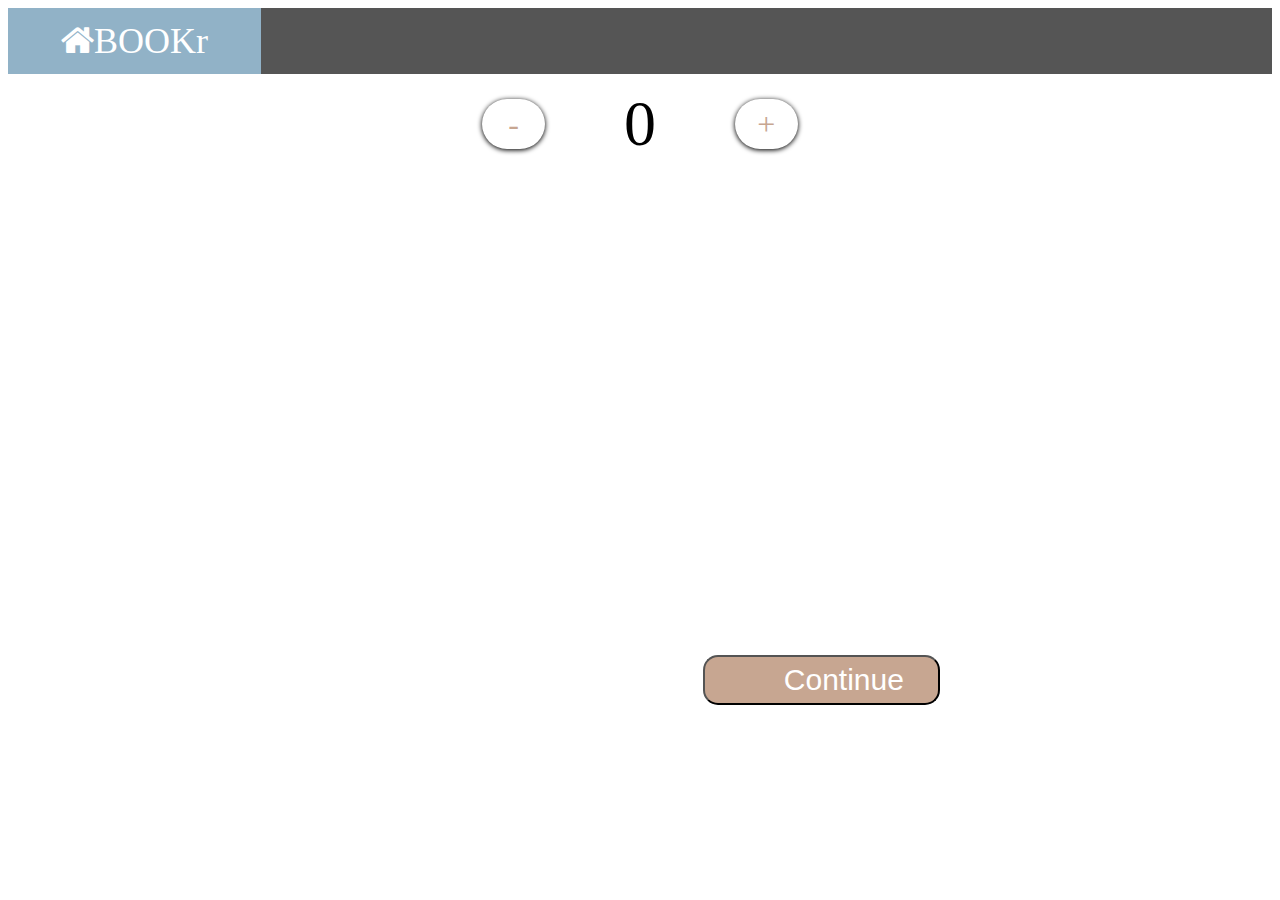
==== Front/index.html @ 41b5b846 "First Commit To this Project" ====
<!doctype html>

<html lang="en">
<head>
  <meta charset="utf-8">
  <meta name="viewport" content="width=device-width, initial-scale=1">

  <title>A Basic HTML5 Template</title>
  <meta name="description" content="Booking System">
  <meta name="author" content="SitePoint">
  <meta name="viewport" content="width=device-width, initial-scale=1.0">
  <meta property="og:title" content="BOOK-R">
  <meta property="og:type" content="website">
  <meta property="og:url" content="https://www.sitepoint.com/a-basic-html5-template/">
  <meta property="og:description" content="A simple HTML5 Template for new projects.">
  <meta property="og:image" content="image.png">

  <link rel="icon" href="/favicon.ico">
  <link rel="icon" href="/favicon.svg" type="image/svg+xml">
  <link rel="apple-touch-icon" href="/apple-touch-icon.png">

  <link rel="stylesheet" href="style.css">
  <link rel="stylesheet" href="https://cdnjs.cloudflare.com/ajax/libs/font-awesome/4.7.0/css/font-awesome.min.css">

</head>

<body>
  <!-- your content here... -->
  <div class="icon-bar">
    <a class="active" href="/Front/index.html">
      <i class="fa fa-home">BOOKr</i></a>
  </div>

  <div class="Guest_Count">
    <p class="button" id="minus">-</p>
    <p id="count">0</p>
    <p class="button" id="plus">+</p>
  </div>

  <a href="/Front/datePicker.html">
  <Button class="continue">Continue</Button>
  </a>
  
  <script src="//code.jquery.com/jquery-1.11.0.min.js"></script>
  <script src="js/scripts.js"></script>
  
</body>
</html>
---- Front/style.css ----
.icon-bar {
    width: 100%; /* Full-width */
    background-color: #555; /* Dark-grey background */
    overflow: auto; /* Overflow due to float */
  }
  
  .icon-bar a {
    float: left; /* Float links side by side */
    text-align: center; /* Center-align text */
    width: 20%; /* Equal width (5 icons with 20% width each = 100%) */
    padding: 12px 0; /* Some top and bottom padding */
    transition: all 0.3s ease; /* Add transition for hover effects */
    color: white; /* White text color */
    font-size: 36px; /* Increased font size */
  }
  
  .icon-bar a:hover {
    background-color: #000; /* Add a hover color */
  }
  
  .active {
    background-color: #91B2C7; /* Add an active/current color */
  }
  * {
    box-sizing: border-box;
  }
  #count {
    background: #fff;
    width: 10%;
    height: 100px;
    text-align: center;
    line-height: 100px;
    font-size: 64px;
    margin: 0;
    border-radius: 5px;
  }
  
  .button {
    background: #fff;
    width: 5%;
    height: 50px;
    text-align: center;
    line-height: 50px;
    font-size: 32px;
    border-radius: 50px;
  }
  
  .button, #count {
    float: left;
  }
  
  #minus {
    color:#C7A691;
    box-shadow: 0px 1px 5px 0.2px #000;
    margin: 25px 2.5% 0 37.5%;
  }
  
  #plus {
    color: #C7A691;
    box-shadow: 0px 1px 5px 0.2px #000;
    margin: 25px 37.5% 0 2.5%;
  }
  
  .continue{
    background-color: #C7A691;
    color: #fff;
    text-align: center;
    font-size: 30px;    
    width: 237px;
    height: 50px;
    margin-top: 40%;
    justify-content: center;
    padding: 5pt 58pt 5pt 59pt;
    border-radius: 15px;
  }
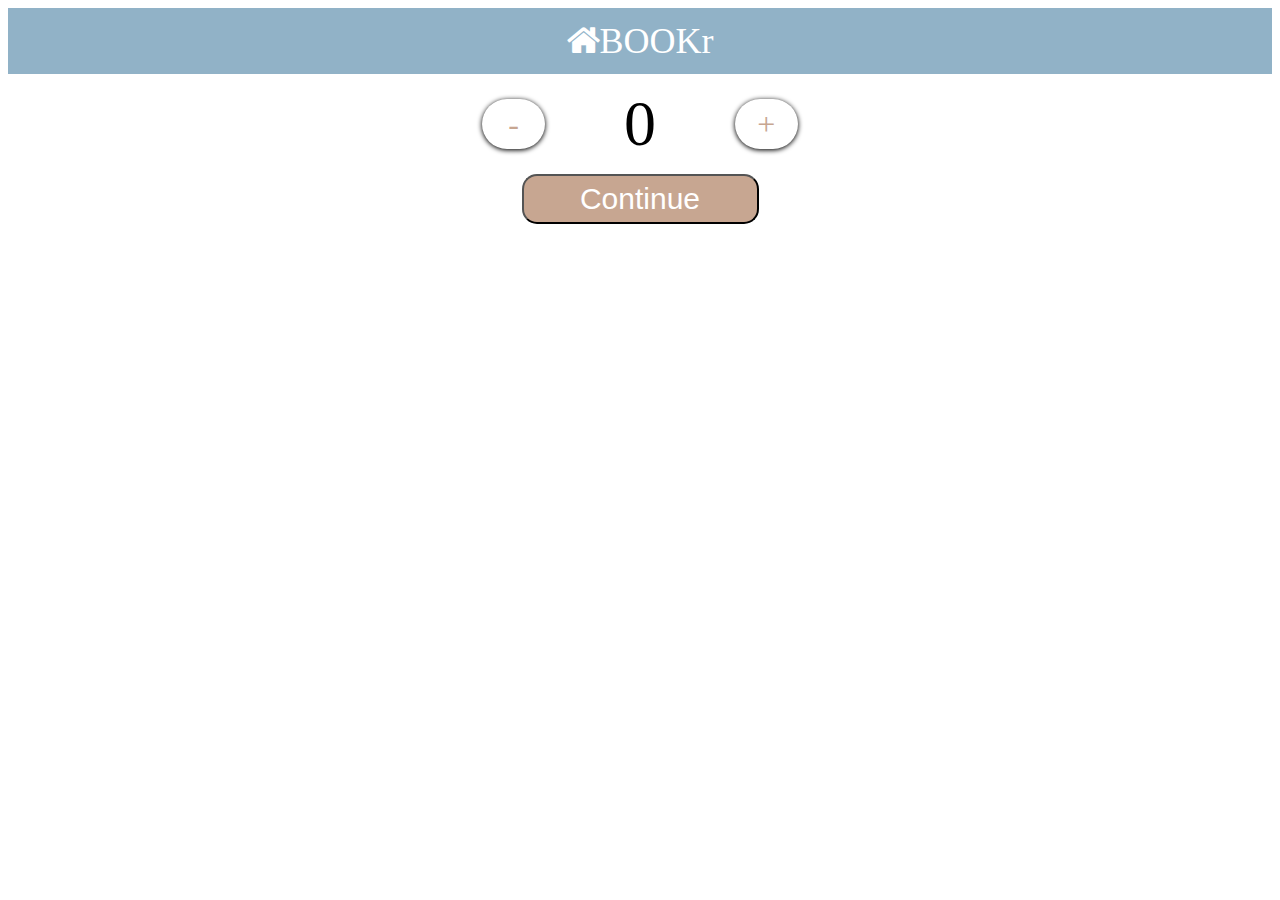
==== commit 3765afc4: "Fixed centering on guest choice amount" ====
--- a/Front/index.html
+++ b/Front/index.html
@@ -19,9 +19,9 @@
   <link rel="icon" href="/favicon.svg" type="image/svg+xml">
   <link rel="apple-touch-icon" href="/apple-touch-icon.png">
 
+  
+  <link rel="stylesheet" href="https://cdnjs.cloudflare.com/ajax/libs/font-awesome/4.7.0/css/font-awesome.min.css">
   <link rel="stylesheet" href="style.css">
-  <link rel="stylesheet" href="https://cdnjs.cloudflare.com/ajax/libs/font-awesome/4.7.0/css/font-awesome.min.css">
-
 </head>
 
 <body>
@@ -37,12 +37,14 @@
     <p class="button" id="plus">+</p>
   </div>
 
-  <a href="/Front/datePicker.html">
-  <Button class="continue">Continue</Button>
-  </a>
+  <div id="continueBtn">
+    <a href="/Front/datePicker.html">
+      <Button class="continue">Continue</Button>
+    </a>
+  </div>
   
   <script src="//code.jquery.com/jquery-1.11.0.min.js"></script>
-  <script src="js/scripts.js"></script>
+  <script src="/Back/js/scripts.js"></script>
   
 </body>
 </html>--- a/Front/style.css
+++ b/Front/style.css
@@ -7,7 +7,7 @@
   .icon-bar a {
     float: left; /* Float links side by side */
     text-align: center; /* Center-align text */
-    width: 20%; /* Equal width (5 icons with 20% width each = 100%) */
+    width: 100%; /* Equal width (5 icons with 20% width each = 100%) */
     padding: 12px 0; /* Some top and bottom padding */
     transition: all 0.3s ease; /* Add transition for hover effects */
     color: white; /* White text color */
@@ -21,10 +21,7 @@
   .active {
     background-color: #91B2C7; /* Add an active/current color */
   }
-  * {
-    box-sizing: border-box;
-  }
-  #count {
+   #count {
     background: #fff;
     width: 10%;
     height: 100px;
@@ -35,6 +32,11 @@
     border-radius: 5px;
   }
   
+  .Guest_Count{
+    width: 100%;
+    display: flex;
+    justify-content: center;
+  }
   .button {
     background: #fff;
     width: 5%;
@@ -49,7 +51,7 @@
     float: left;
   }
   
-  #minus {
+  #minus { 
     color:#C7A691;
     box-shadow: 0px 1px 5px 0.2px #000;
     margin: 25px 2.5% 0 37.5%;
@@ -64,12 +66,22 @@
   .continue{
     background-color: #C7A691;
     color: #fff;
-    text-align: center;
     font-size: 30px;    
     width: 237px;
     height: 50px;
-    margin-top: 40%;
+    justify-content: left;
+    border-radius: 15px;
+  }
+
+  #continueBtn{
+    display: flex;
+    align-items: center;
     justify-content: center;
-    padding: 5pt 58pt 5pt 59pt;
-    border-radius: 15px;
+  }
+
+  .dateTime{
+    display: flex;
+    align-items: center;
+    justify-content: center;
+
   }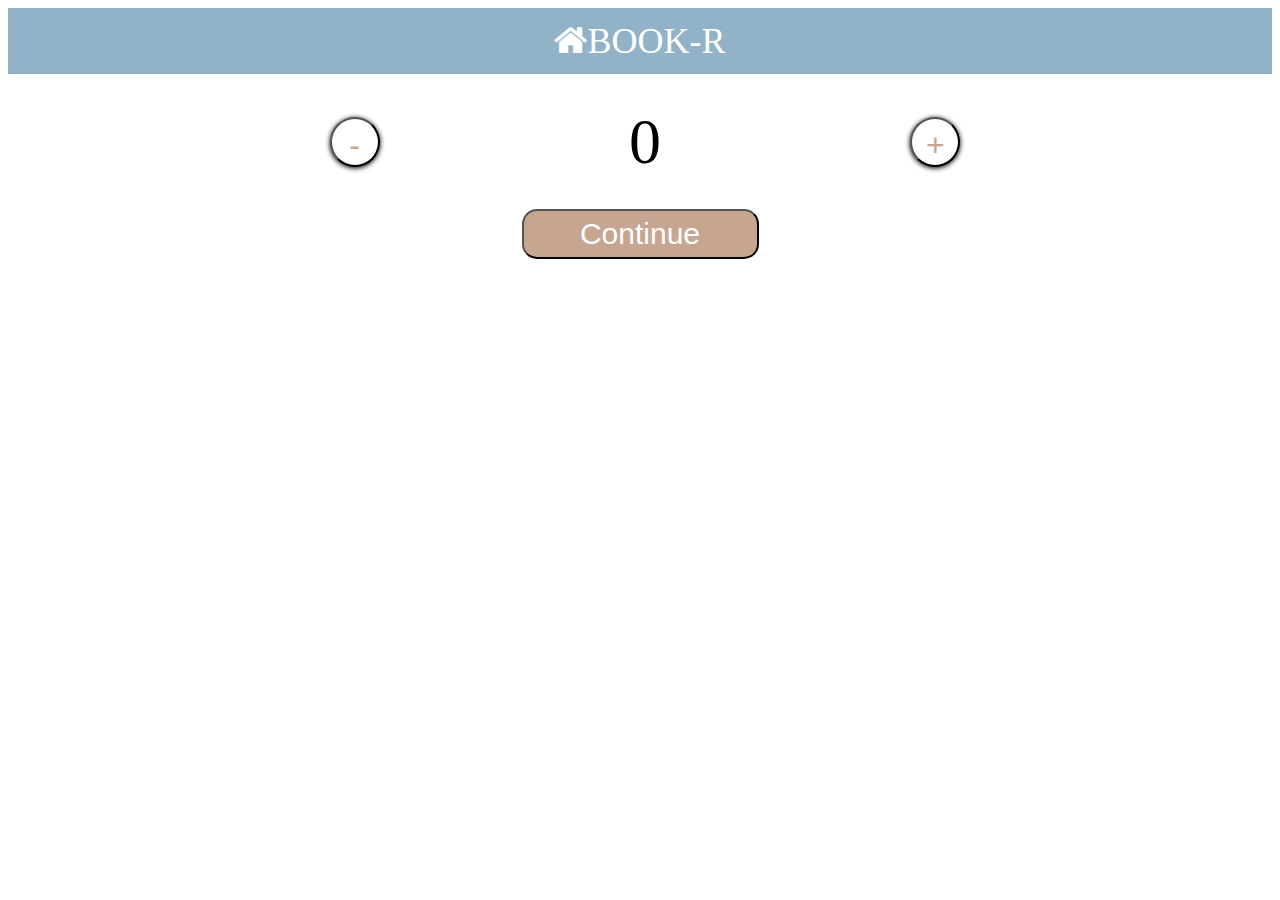
==== commit 724378d0: "Added New Loader and refined date and time picker" ====
--- a/Front/index.html
+++ b/Front/index.html
@@ -28,13 +28,13 @@
   <!-- your content here... -->
   <div class="icon-bar">
     <a class="active" href="/Front/index.html">
-      <i class="fa fa-home">BOOKr</i></a>
+      <i class="fa fa-home">BOOK-R</i></a>
   </div>
 
   <div class="Guest_Count">
-    <p class="button" id="minus">-</p>
+    <button class="button" id="minus">-</button>
     <p id="count">0</p>
-    <p class="button" id="plus">+</p>
+    <button class="button" id="plus">+</button>
   </div>
 
   <div id="continueBtn">
--- a/Front/style.css
+++ b/Front/style.css
@@ -1,3 +1,4 @@
+/* Class Styles */
 .icon-bar {
     width: 100%; /* Full-width */
     background-color: #555; /* Dark-grey background */
@@ -12,30 +13,23 @@
     transition: all 0.3s ease; /* Add transition for hover effects */
     color: white; /* White text color */
     font-size: 36px; /* Increased font size */
+    
   }
   
   .icon-bar a:hover {
-    background-color: #000; /* Add a hover color */
+    background-color: #91a4c7; /* Add a hover color */
   }
   
   .active {
     background-color: #91B2C7; /* Add an active/current color */
   }
-   #count {
-    background: #fff;
-    width: 10%;
-    height: 100px;
-    text-align: center;
-    line-height: 100px;
-    font-size: 64px;
-    margin: 0;
-    border-radius: 5px;
-  }
   
   .Guest_Count{
     width: 100%;
+    padding: 5px;
     display: flex;
     justify-content: center;
+    align-items: center;
   }
   .button {
     background: #fff;
@@ -51,18 +45,6 @@
     float: left;
   }
   
-  #minus { 
-    color:#C7A691;
-    box-shadow: 0px 1px 5px 0.2px #000;
-    margin: 25px 2.5% 0 37.5%;
-  }
-  
-  #plus {
-    color: #C7A691;
-    box-shadow: 0px 1px 5px 0.2px #000;
-    margin: 25px 37.5% 0 2.5%;
-  }
-  
   .continue{
     background-color: #C7A691;
     color: #fff;
@@ -73,6 +55,58 @@
     border-radius: 15px;
   }
 
+  .loader{
+    border: 16px solid #f3f3f3; /* Light grey */
+    border-top: 16px solid #C7A691; /* Blue */
+    border-radius: 50%;
+    width: 100px;
+    height: 100px;
+    animation: spin 2s linear infinite;
+  }
+
+  @keyframes spin {
+    0% { transform: rotate(0deg); }
+    100% { transform: rotate(360deg); }
+  }
+
+  .loadingAnimation{
+    display: flex;
+    align-items: center;
+    justify-content: center;
+  }
+  
+  /* ID Styles */
+
+  #count {
+    background: #fff;
+    width: 10%;
+    height: 100px;
+    text-align: center;
+    line-height: 100px;
+    font-size: 64px;
+    margin: 0;
+    border-radius: 5px;
+    margin: 0% 15% 0% 15%;
+    padding: 1% 1% 1% 1%;
+  }
+  
+  #minus {
+    width: 50px;
+    height: 50px;
+    color:#C7A691;
+    box-shadow: 0px 1px 5px 0.2px #000;
+    text-align: center;
+  }
+  
+  #plus {
+    width: 50px;
+    height: 50px;
+    color: #C7A691;
+    box-shadow: 0px 1px 5px 0.2px #000;
+    text-align: center;
+  }
+  
+  
   #continueBtn{
     display: flex;
     align-items: center;
@@ -84,4 +118,30 @@
     align-items: center;
     justify-content: center;
 
-  }+  }
+
+  #loaderBody{
+    background-color: #91B2C7;
+  }
+  
+  #infoText{
+    display: flex;
+    align-items: center;
+    justify-content: center;
+    font-family: 'Segoe UI', Tahoma, Geneva, Verdana, sans-serif;    
+    font-weight: bold;
+    font-size: 30px;
+    color: #fff;
+  }
+
+.dateTime{}
+.dateName{}
+#datename{
+  text-align: center;
+}
+#date{
+}
+
+.timeName{}
+#timeName{text-align: center;}
+#time{}